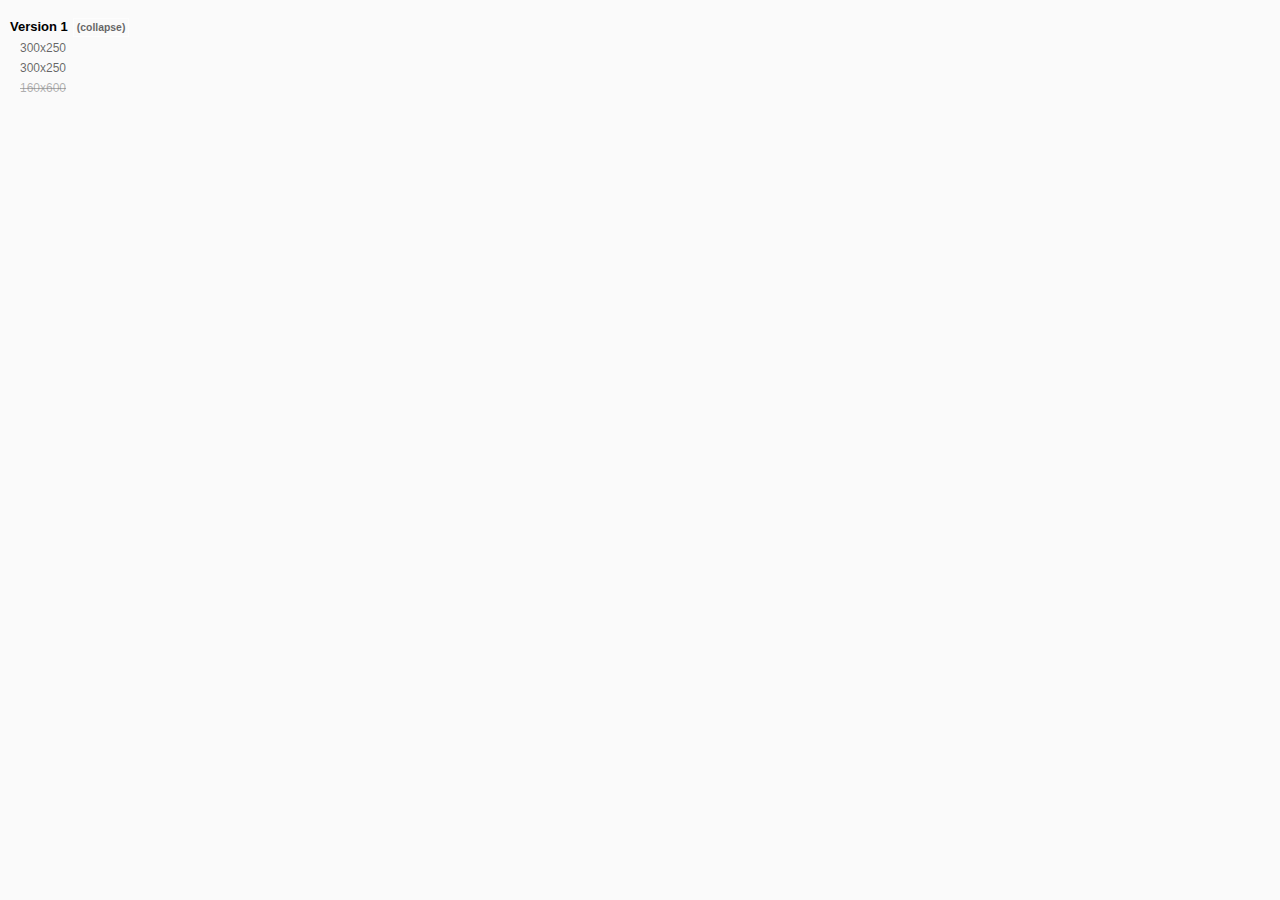
==== docs/index.html @ 8e2bc6e6 "one" ====
<!DOCTYPE html>
<html lang="en">
<head>
    <meta charset="UTF-8">
    <meta http-equiv="Content-Type" content="text/html;charset=utf-8" />
    <meta name="viewport" content="width=device-width, initial-scale=1.0, maximum-scale=1.0, user-scalable=no" />
    <meta charset="utf-8" />
    <title></title>
    <style>
        a{
            color:#AAA;
        }
    </style>
    <script>

    var data = {
        title: "",
        banners:[
            {
                title:"Version 1",
                list:[
                {
                    path: "std_300x250",
                    title: "300x250",
                    type: "BB"
                },
                {
                    path: "std2_300x250",
                    title: "300x250",
                    type: "BB"
                },
                {
                    path: "",
                    title: "160x600",
                    type: "SS"
                }
                ]
            }
        ]
    }

    </script>
</head>
<body>

<script src="vendor.bundle.js"> </script>
<script src="bundle.js"> </script>

</body>
</html>
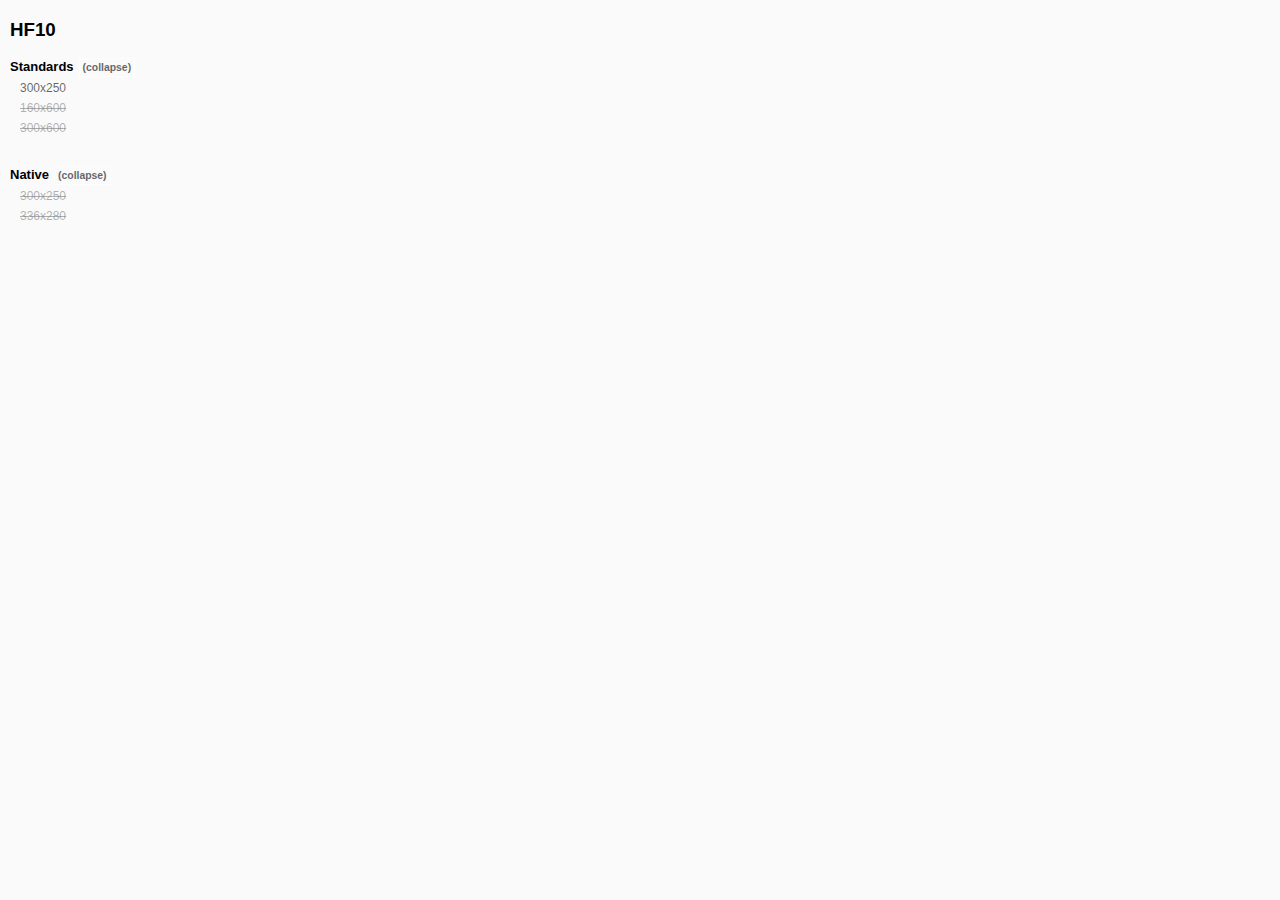
==== commit fab56939: "on" ====
--- a/docs/index.html
+++ b/docs/index.html
@@ -14,10 +14,10 @@
     <script>
 
     var data = {
-        title: "",
+        title: "HF10",
         banners:[
             {
-                title:"Version 1",
+                title:"Standards",
                 list:[
                 {
                     path: "std_300x250",
@@ -25,14 +25,29 @@
                     type: "BB"
                 },
                 {
-                    path: "std2_300x250",
+                    path: "",
+                    title: "160x600",
+                    type: "SS"
+                },
+                {
+                    path: "",
+                    title: "300x600",
+                    type: "DBB"
+                }
+                ]
+            },
+            {
+                title:"Native",
+                list:[
+                {
+                    path: "",
                     title: "300x250",
                     type: "BB"
                 },
                 {
                     path: "",
-                    title: "160x600",
-                    type: "SS"
+                    title: "336x280",
+                    type: {w:336,h:280}
                 }
                 ]
             }
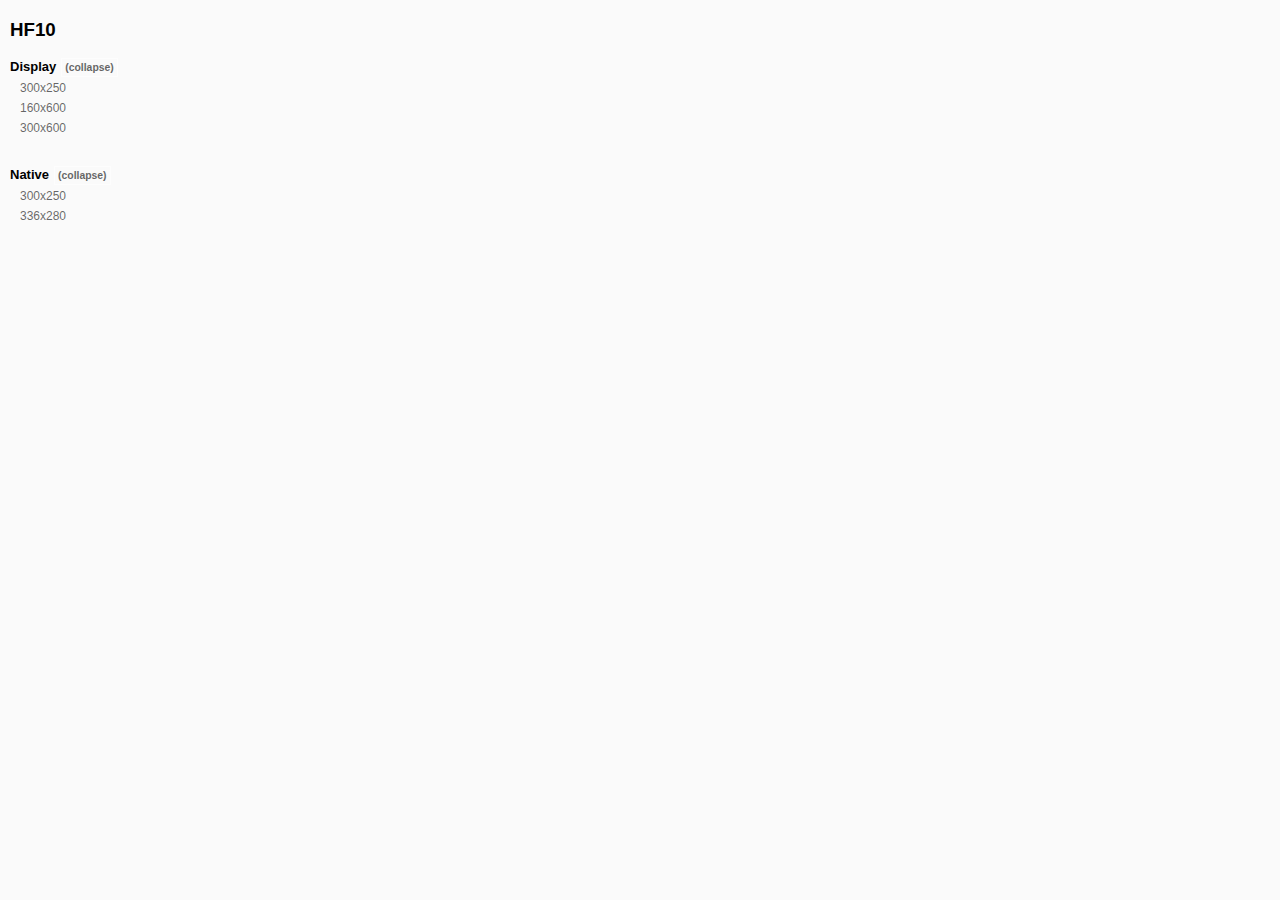
==== commit d64e110c: "one" ====
--- a/docs/index.html
+++ b/docs/index.html
@@ -17,7 +17,7 @@
         title: "HF10",
         banners:[
             {
-                title:"Standards",
+                title:"Display",
                 list:[
                 {
                     path: "std_300x250",
@@ -25,12 +25,12 @@
                     type: "BB"
                 },
                 {
-                    path: "",
+                    path: "std_160x600",
                     title: "160x600",
                     type: "SS"
                 },
                 {
-                    path: "",
+                    path: "std_300x600",
                     title: "300x600",
                     type: "DBB"
                 }
@@ -40,12 +40,12 @@
                 title:"Native",
                 list:[
                 {
-                    path: "",
+                    path: "native_300x250",
                     title: "300x250",
                     type: "BB"
                 },
                 {
-                    path: "",
+                    path: "native_336x280",
                     title: "336x280",
                     type: {w:336,h:280}
                 }
